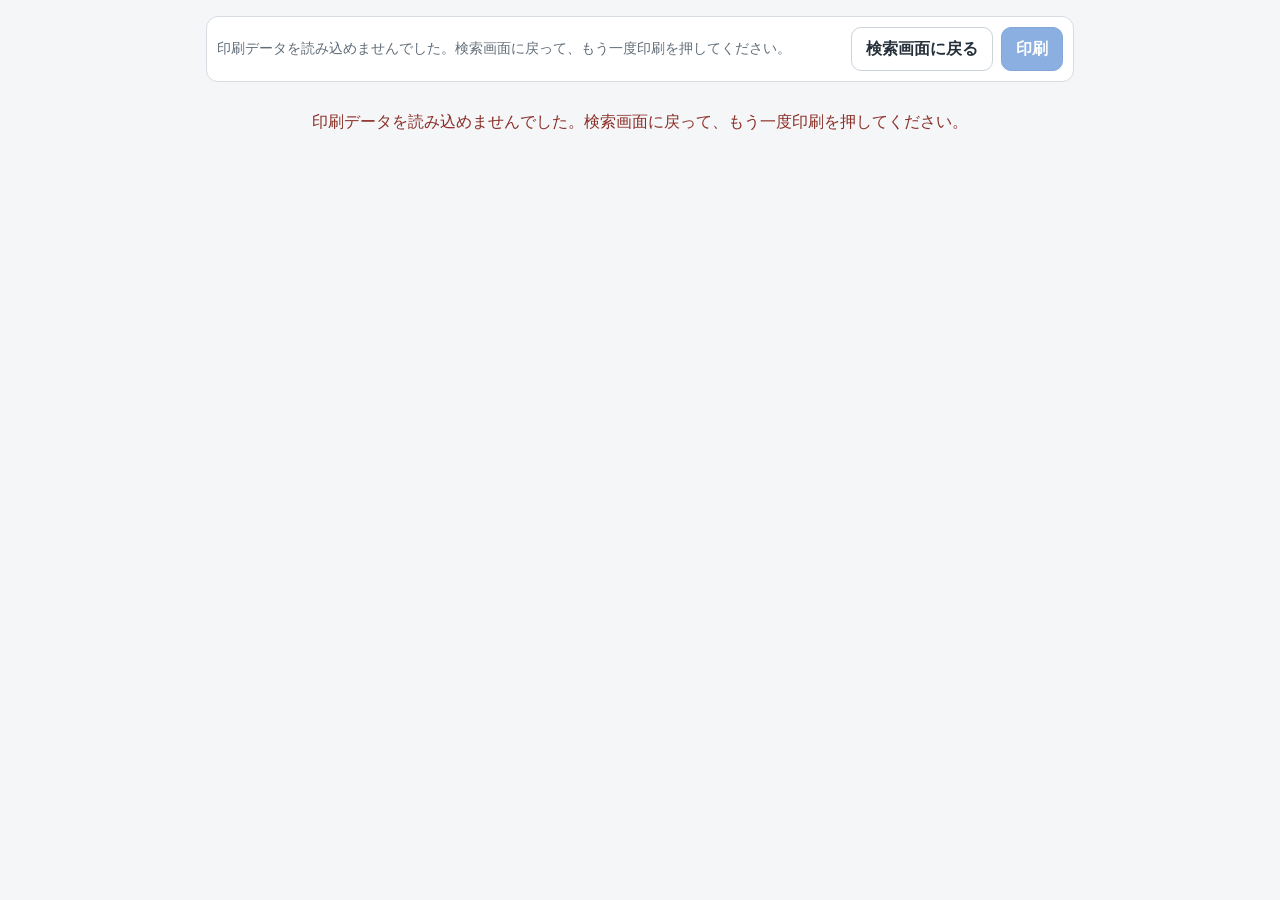
==== print.html @ b7aee171 "Add lightweight dedicated vector print page" ====
<!doctype html>
<html lang="ja">
<head>
<meta charset="utf-8">
<meta name="viewport" content="width=device-width, initial-scale=1, viewport-fit=cover">
<title>神栖市放課後等デイサービス検索｜印刷</title>
<style>
:root{
  font-family:-apple-system,BlinkMacSystemFont,"Hiragino Sans","Yu Gothic","Meiryo",sans-serif;
  color:#202833;
  background:#f4f6f8;
}
*{box-sizing:border-box}
body{margin:0;background:#f4f6f8}
button{font:inherit;cursor:pointer}
.app{width:min(900px,100%);margin:0 auto;padding:16px}
.controls{
  position:sticky;top:0;z-index:20;
  display:flex;gap:10px;align-items:center;justify-content:space-between;
  margin-bottom:12px;padding:10px;
  border:1px solid #d8dde3;border-radius:12px;
  background:rgba(255,255,255,.96);
}
.control-actions{display:flex;gap:8px}
.button{
  min-height:44px;padding:0 14px;border-radius:10px;
  border:1px solid #cbd2da;background:#fff;color:#25303b;font-weight:750
}
.button-primary{border-color:#1f62b8;background:#2b6fc7;color:#fff}
.button:disabled{cursor:wait;opacity:.55}
.status{margin:0;color:#626d78;font-size:.86rem}
.sheet{
  padding:14px;border:1px solid #d8dde3;background:#fff;
}
h1,h2,h3,p{margin-top:0}
h1{margin-bottom:4px;font-size:1.45rem}
.search-label{margin-bottom:12px;font-weight:700}
.map-wrap{
  position:relative;overflow:hidden;
  width:100%;aspect-ratio:6907 / 6095;
  border:1px solid #ccd3da;background:#dfe8f8;
}
.map-stage{position:absolute;inset:0}
.map-stage img{
  position:absolute;inset:0;display:block;
  width:100%;height:100%;user-select:none;-webkit-user-drag:none;
}
.marker-layer{position:absolute;inset:0;pointer-events:none}
.marker{
  position:absolute;transform:translate(-50%,-50%);
  display:grid;place-items:center;line-height:1;
  filter:drop-shadow(0 2px 2px rgba(0,0,0,.22));
}
.marker-facility{
  min-width:24px;height:24px;padding:0 5px;
  border:2px solid #fff;border-radius:999px;
  background:#c83e35;color:#fff;font-size:.68rem;font-weight:900;
}
.marker-home{
  width:30px;height:30px;border:3px solid #fff;
  border-radius:50% 50% 50% 0;
  background:#2569c7;color:#fff;font-size:.85rem;
  transform:translate(-50%,-82%) rotate(-45deg);
}
.marker-home>span{transform:rotate(45deg)}
.loading{
  position:absolute;inset:0;display:grid;place-items:center;
  padding:20px;text-align:center;background:#edf0f3;color:#626d78;
}
.loading[hidden]{display:none}
.nearest-title{margin:12px 0 8px;font-size:1.05rem}
.nearest-grid{
  display:grid;grid-template-columns:repeat(3,minmax(0,1fr));gap:10px;
}
.card{padding:11px;border:1px solid #d8dde3;border-radius:10px;background:#fff}
.rank{
  display:inline-grid;place-items:center;width:28px;height:28px;
  margin-bottom:7px;border-radius:999px;background:#edf3fb;font-weight:850;
}
.card h3{margin-bottom:6px;font-size:.95rem;line-height:1.35}
.card p{margin-bottom:5px;color:#626d78;font-size:.82rem;line-height:1.35}
.card .distance{margin-bottom:0;font-weight:800;color:#202833}
.error{padding:18px;text-align:center;color:#8b2e27}
@media(max-width:720px){
  .nearest-grid{grid-template-columns:1fr}
  .controls{align-items:flex-start;flex-direction:column}
  .control-actions{width:100%}
  .control-actions .button{flex:1}
}
@media print{
  @page{size:A4 portrait;margin:6mm}
  html,body{background:#fff}
  body{font-size:8.5pt}
  .app{width:100%;padding:0}
  .controls{display:none!important}
  .sheet{padding:0;border:0}
  h1{margin-bottom:.8mm;font-size:14pt}
  .search-label{margin-bottom:1.5mm;font-size:8.5pt}
  .map-wrap{width:135mm;max-width:100%;margin:0 auto;aspect-ratio:6907 / 6095;border:1px solid #ccd3da}
  .nearest-title{margin:2mm 0 1mm;font-size:10pt}
  .nearest-grid{grid-template-columns:repeat(3,minmax(0,1fr));gap:1.5mm}
  .card{padding:2mm;border-radius:0}
  .rank{width:5.5mm;height:5.5mm;margin-bottom:1mm;font-size:7.5pt}
  .card h3{margin-bottom:.8mm;font-size:8.3pt;line-height:1.25}
  .card p{margin-bottom:.6mm;font-size:7.3pt;line-height:1.25}
  .marker-facility{min-width:20px;height:20px;font-size:.62rem}
  .marker-home{width:26px;height:26px}
}
</style>
</head>
<body>
<main class="app">
  <div class="controls">
    <p id="status" class="status">印刷用のベクター地図を読み込んでいます…</p>
    <div class="control-actions">
      <button id="backButton" class="button" type="button">検索画面に戻る</button>
      <button id="printButton" class="button button-primary" type="button" disabled>印刷</button>
    </div>
  </div>

  <section id="sheet" class="sheet" hidden>
    <h1>神栖市放課後等デイサービス検索</h1>
    <p id="searchLabel" class="search-label"></p>

    <div id="mapWrap" class="map-wrap">
      <div id="mapStage" class="map-stage">
        <img id="mapImage" alt="検索地点と近隣3施設の地図">
        <div id="facilityMarkerLayer" class="marker-layer"></div>
        <div id="homeMarkerLayer" class="marker-layer"></div>
      </div>
      <div id="loading" class="loading">ベクター地図を読み込んでいます…</div>
    </div>

    <h2 class="nearest-title">近い施設</h2>
    <div id="nearestGrid" class="nearest-grid"></div>
  </section>

  <div id="error" class="error" hidden></div>
</main>

<script>
const PRINT_VECTOR_SOURCE='assets/kamisu-map-print.svg';
const MAP_ASPECT_RATIO=6907/6095;

const statusEl=document.getElementById('status');
const backButton=document.getElementById('backButton');
const printButton=document.getElementById('printButton');
const sheet=document.getElementById('sheet');
const errorEl=document.getElementById('error');
const searchLabel=document.getElementById('searchLabel');
const mapStage=document.getElementById('mapStage');
const mapImage=document.getElementById('mapImage');
const facilityMarkerLayer=document.getElementById('facilityMarkerLayer');
const homeMarkerLayer=document.getElementById('homeMarkerLayer');
const loading=document.getElementById('loading');
const nearestGrid=document.getElementById('nearestGrid');

let selection=null;

function computePrintCrop(selection){
  const points=[selection.point,...selection.nearest.map(f=>({x:f.mapX,y:f.mapY}))];
  const xs=points.map(p=>p.x),ys=points.map(p=>p.y);
  const minX=Math.min(...xs),maxX=Math.max(...xs),minY=Math.min(...ys),maxY=Math.max(...ys);
  const rawSpan=Math.max(maxX-minX,maxY-minY);
  let span=Math.max(7.5,rawSpan*1.35);
  span=Math.min(55,span);
  let centerX=(minX+maxX)/2,centerY=(minY+maxY)/2;
  let x0=centerX-span/2,y0=centerY-span/2;
  x0=Math.max(0,Math.min(100-span,x0));
  y0=Math.max(0,Math.min(100-span,y0));
  return{x0,y0,span};
}

function createMarker(x,y,type,text,title,offsetPx=0){
  const marker=document.createElement('div');
  marker.className=`marker marker-${type}`;
  marker.style.left=`${x}%`;
  marker.style.top=`${y}%`;
  if(offsetPx) marker.style.marginLeft=`${offsetPx}px`;
  marker.title=title||'';
  if(type==='home'){
    const inner=document.createElement('span');
    inner.textContent='★';
    marker.append(inner);
  }else{
    marker.textContent=text;
  }
  return marker;
}

function renderSelection(){
  searchLabel.textContent=`検索地点：${selection.label || '指定した位置'}`;

  const crop=computePrintCrop(selection);
  const zoom=100/crop.span;
  mapStage.style.width=`${zoom*100}%`;
  mapStage.style.height=`${zoom*100}%`;
  mapStage.style.left=`${-(crop.x0/crop.span)*100}%`;
  mapStage.style.top=`${-(crop.y0/crop.span)*100}%`;

  homeMarkerLayer.replaceChildren();
  facilityMarkerLayer.replaceChildren();

  homeMarkerLayer.append(
    createMarker(selection.point.x,selection.point.y,'home','','検索地点')
  );

  const duplicateCounts=new Map();
  selection.nearest.forEach((facility,index)=>{
    const key=`${facility.mapX.toFixed(4)},${facility.mapY.toFixed(4)}`;
    const duplicateIndex=duplicateCounts.get(key)||0;
    duplicateCounts.set(key,duplicateIndex+1);
    const offsets=[0,-26,26,-52,52];
    facilityMarkerLayer.append(
      createMarker(
        facility.mapX,
        facility.mapY,
        'facility',
        String(index+1),
        facility.name,
        offsets[duplicateIndex] ?? duplicateIndex*26
      )
    );
  });

  nearestGrid.replaceChildren();
  selection.nearest.forEach((facility,index)=>{
    const card=document.createElement('article');
    card.className='card';

    const rank=document.createElement('div');
    rank.className='rank';
    rank.textContent=String(index+1);

    const name=document.createElement('h3');
    name.textContent=facility.name;

    const address=document.createElement('p');
    address.textContent=facility.address;

    const phone=document.createElement('p');
    phone.textContent=`電話 ${facility.phone}`;

    const distance=document.createElement('p');
    distance.className='distance';
    distance.textContent=`直線距離 約${Number(facility.distanceKm).toFixed(1)} km`;

    card.append(rank,name,address,phone,distance);
    nearestGrid.append(card);
  });

  sheet.hidden=false;
}

function fail(message){
  loading.hidden=true;
  sheet.hidden=true;
  errorEl.hidden=false;
  errorEl.textContent=message;
  statusEl.textContent=message;
  printButton.disabled=true;
}

try{
  const payload=sessionStorage.getItem('kamisuPrintPayload');
  if(!payload) throw new Error('NO_PRINT_PAYLOAD');
  selection=JSON.parse(payload);
  if(!selection?.point || !Array.isArray(selection?.nearest) || !selection.nearest.length){
    throw new Error('INVALID_PRINT_PAYLOAD');
  }
  renderSelection();
}catch(error){
  fail('印刷データを読み込めませんでした。検索画面に戻って、もう一度印刷を押してください。');
}

mapImage.addEventListener('load',()=>{
  loading.hidden=true;
  printButton.disabled=false;
  printButton.textContent='印刷';
  statusEl.textContent='印刷用ベクター地図の準備ができました。';
});

mapImage.addEventListener('error',()=>{
  fail('印刷用のベクター地図を読み込めませんでした。');
});

if(selection){
  // Interactive page is already unloaded at this point, so iPhone has
  // far more memory available for the large SVG.
  requestAnimationFrame(()=>{
    mapImage.src=PRINT_VECTOR_SOURCE;
  });
}

backButton.addEventListener('click',()=>{
  history.back();
});

printButton.addEventListener('click',()=>{
  if(printButton.disabled) return;
  window.print();
});
</script>
</body>
</html>
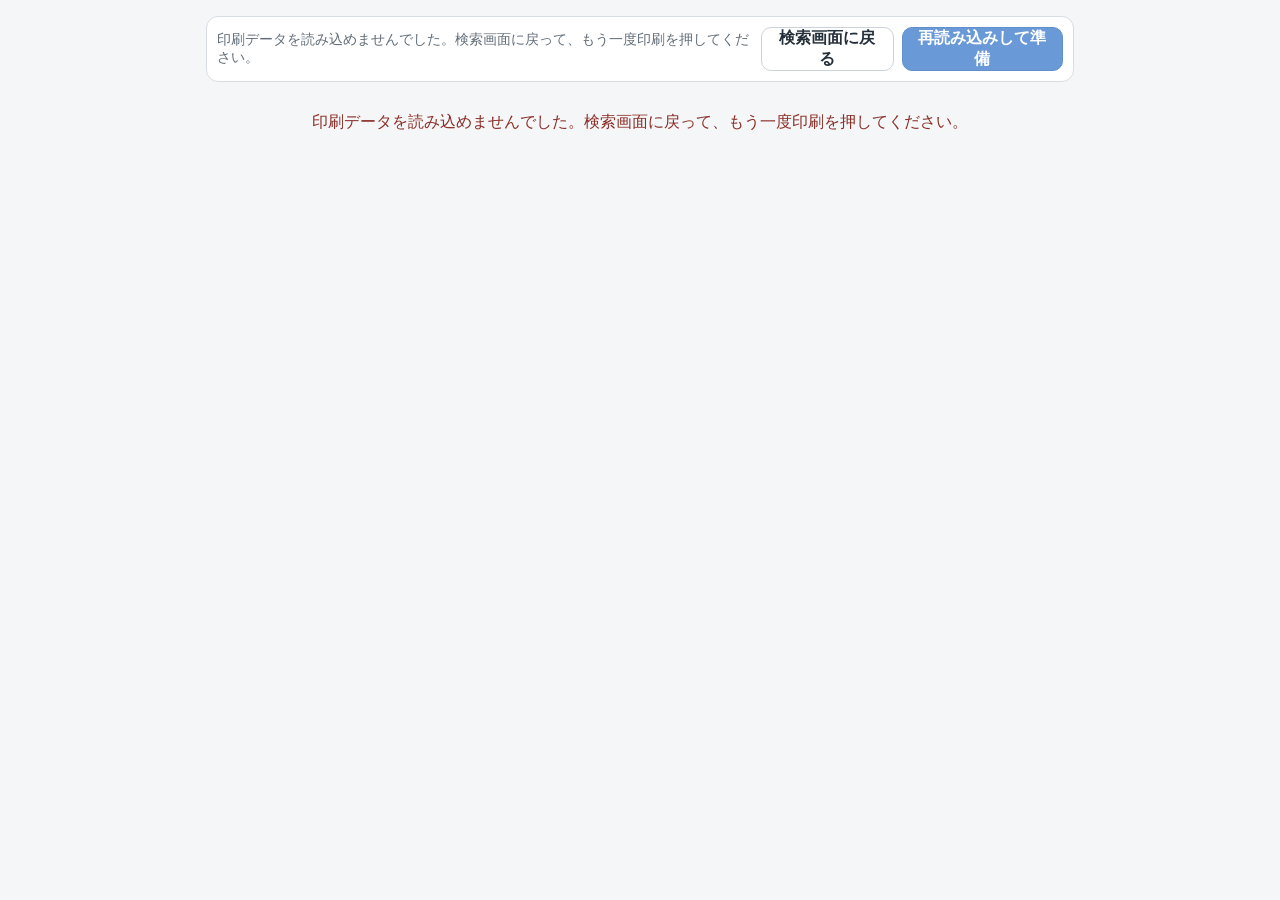
==== commit b2412673: "Keep iPhone print button tappable during preparation" ====
--- a/print.html
+++ b/print.html
@@ -27,7 +27,7 @@
   border:1px solid #cbd2da;background:#fff;color:#25303b;font-weight:750
 }
 .button-primary{border-color:#1f62b8;background:#2b6fc7;color:#fff}
-.button:disabled{cursor:wait;opacity:.55}
+.button[aria-disabled="true"]{cursor:wait;opacity:.7}
 .status{margin:0;color:#626d78;font-size:.86rem}
 .sheet{
   padding:14px;border:1px solid #d8dde3;background:#fff;
@@ -41,7 +41,7 @@
   border:1px solid #ccd3da;background:#dfe8f8;
 }
 .map-stage{position:absolute;inset:0}
-.map-stage img{
+.map-stage img,.map-stage canvas{
   position:absolute;inset:0;display:block;
   width:100%;height:100%;user-select:none;-webkit-user-drag:none;
 }
@@ -114,7 +114,7 @@
     <p id="status" class="status">印刷用のベクター地図を読み込んでいます…</p>
     <div class="control-actions">
       <button id="backButton" class="button" type="button">検索画面に戻る</button>
-      <button id="printButton" class="button button-primary" type="button" disabled>印刷</button>
+      <button id="printButton" class="button button-primary" type="button" aria-disabled="true">印刷準備中</button>
     </div>
   </div>
 
@@ -125,6 +125,7 @@
     <div id="mapWrap" class="map-wrap">
       <div id="mapStage" class="map-stage">
         <img id="mapImage" alt="検索地点と近隣3施設の地図">
+        <canvas id="mapCanvas" hidden aria-label="検索地点と近隣3施設の地図"></canvas>
         <div id="facilityMarkerLayer" class="marker-layer"></div>
         <div id="homeMarkerLayer" class="marker-layer"></div>
       </div>
@@ -141,6 +142,15 @@
 <script>
 const PRINT_VECTOR_SOURCE='assets/kamisu-map-print.svg';
 const MAP_ASPECT_RATIO=6907/6095;
+const IS_PHONE=/iPhone|iPod|Android.*Mobile/i.test(navigator.userAgent);
+const USE_RASTER_PRINT=IS_PHONE;
+const RASTER_TILES={
+  z:4,
+  tileSize:512,
+  width:8192,
+  height:7229,
+  url:(x,y)=>`assets/tiles/4/${x}/${y}.webp`
+};
 
 const statusEl=document.getElementById('status');
 const backButton=document.getElementById('backButton');
@@ -150,12 +160,14 @@
 const searchLabel=document.getElementById('searchLabel');
 const mapStage=document.getElementById('mapStage');
 const mapImage=document.getElementById('mapImage');
+const mapCanvas=document.getElementById('mapCanvas');
 const facilityMarkerLayer=document.getElementById('facilityMarkerLayer');
 const homeMarkerLayer=document.getElementById('homeMarkerLayer');
 const loading=document.getElementById('loading');
 const nearestGrid=document.getElementById('nearestGrid');
 
 let selection=null;
+let printReady=false;
 
 function computePrintCrop(selection){
   const points=[selection.point,...selection.nearest.map(f=>({x:f.mapX,y:f.mapY}))];
@@ -188,9 +200,35 @@
   return marker;
 }
 
-function renderSelection(){
-  searchLabel.textContent=`検索地点：${selection.label || '指定した位置'}`;
-
+function renderNearestCards(){
+  nearestGrid.replaceChildren();
+  selection.nearest.forEach((facility,index)=>{
+    const card=document.createElement('article');
+    card.className='card';
+
+    const rank=document.createElement('div');
+    rank.className='rank';
+    rank.textContent=String(index+1);
+
+    const name=document.createElement('h3');
+    name.textContent=facility.name;
+
+    const address=document.createElement('p');
+    address.textContent=facility.address;
+
+    const phone=document.createElement('p');
+    phone.textContent=`電話 ${facility.phone}`;
+
+    const distance=document.createElement('p');
+    distance.className='distance';
+    distance.textContent=`直線距離 約${Number(facility.distanceKm).toFixed(1)} km`;
+
+    card.append(rank,name,address,phone,distance);
+    nearestGrid.append(card);
+  });
+}
+
+function renderVectorSelection(){
   const crop=computePrintCrop(selection);
   const zoom=100/crop.span;
   mapStage.style.width=`${zoom*100}%`;
@@ -198,6 +236,8 @@
   mapStage.style.left=`${-(crop.x0/crop.span)*100}%`;
   mapStage.style.top=`${-(crop.y0/crop.span)*100}%`;
 
+  mapImage.hidden=false;
+  mapCanvas.hidden=true;
   homeMarkerLayer.replaceChildren();
   facilityMarkerLayer.replaceChildren();
 
@@ -222,34 +262,134 @@
       )
     );
   });
-
-  nearestGrid.replaceChildren();
+}
+
+function loadTileImage(src){
+  return new Promise((resolve,reject)=>{
+    const img=new Image();
+    img.decoding='async';
+    img.onload=()=>resolve(img);
+    img.onerror=reject;
+    img.src=src;
+  });
+}
+
+async function buildRasterMap(){
+  const crop=computePrintCrop(selection);
+  const mapW=RASTER_TILES.width;
+  const mapH=RASTER_TILES.height;
+  const tileSize=RASTER_TILES.tileSize;
+
+  const sx=crop.x0/100*mapW;
+  const sy=crop.y0/100*mapH;
+  const sw=crop.span/100*mapW;
+  const sh=crop.span/100*mapH;
+
+  const outW=1800;
+  const outH=Math.round(outW/MAP_ASPECT_RATIO);
+  mapCanvas.width=outW;
+  mapCanvas.height=outH;
+
+  mapStage.style.inset='0';
+  mapStage.style.left='0';
+  mapStage.style.top='0';
+  mapStage.style.width='100%';
+  mapStage.style.height='100%';
+
+  mapImage.hidden=true;
+  mapCanvas.hidden=false;
+  homeMarkerLayer.replaceChildren();
+  facilityMarkerLayer.replaceChildren();
+
+  const ctx=mapCanvas.getContext('2d',{alpha:false});
+  ctx.fillStyle='#dfe8f8';
+  ctx.fillRect(0,0,outW,outH);
+
+  const x0=Math.max(0,Math.floor(sx/tileSize));
+  const x1=Math.min(Math.ceil(mapW/tileSize)-1,Math.floor((sx+sw-1)/tileSize));
+  const y0=Math.max(0,Math.floor(sy/tileSize));
+  const y1=Math.min(Math.ceil(mapH/tileSize)-1,Math.floor((sy+sh-1)/tileSize));
+
+  for(let y=y0;y<=y1;y++){
+    for(let x=x0;x<=x1;x++){
+      const img=await loadTileImage(RASTER_TILES.url(x,y));
+      const sourceX=x*tileSize;
+      const sourceY=y*tileSize;
+      const sourceW=Math.min(tileSize,mapW-sourceX);
+      const sourceH=Math.min(tileSize,mapH-sourceY);
+      const dx=(sourceX-sx)/sw*outW;
+      const dy=(sourceY-sy)/sh*outH;
+      const dw=sourceW/sw*outW;
+      const dh=sourceH/sh*outH;
+      ctx.drawImage(img,0,0,sourceW,sourceH,dx,dy,dw,dh);
+      img.src='';
+      await new Promise(resolve=>requestAnimationFrame(resolve));
+    }
+  }
+
+  const toCanvas=p=>({
+    x:(p.x-crop.x0)/crop.span*outW,
+    y:(p.y-crop.y0)/crop.span*outH
+  });
+
+  const drawCircle=(x,y,r,fill,text)=>{
+    ctx.save();
+    ctx.beginPath();
+    ctx.arc(x,y,r,0,Math.PI*2);
+    ctx.fillStyle='#fff';
+    ctx.fill();
+    ctx.beginPath();
+    ctx.arc(x,y,r-5,0,Math.PI*2);
+    ctx.fillStyle=fill;
+    ctx.fill();
+    ctx.fillStyle='#fff';
+    ctx.font='700 30px -apple-system,BlinkMacSystemFont,"Hiragino Sans","Yu Gothic",sans-serif';
+    ctx.textAlign='center';
+    ctx.textBaseline='middle';
+    ctx.fillText(text,x,y+1);
+    ctx.restore();
+  };
+
+  const home=toCanvas(selection.point);
+  drawCircle(home.x,home.y,31,'#2569c7','★');
+
+  const duplicateCounts=new Map();
   selection.nearest.forEach((facility,index)=>{
-    const card=document.createElement('article');
-    card.className='card';
-
-    const rank=document.createElement('div');
-    rank.className='rank';
-    rank.textContent=String(index+1);
-
-    const name=document.createElement('h3');
-    name.textContent=facility.name;
-
-    const address=document.createElement('p');
-    address.textContent=facility.address;
-
-    const phone=document.createElement('p');
-    phone.textContent=`電話 ${facility.phone}`;
-
-    const distance=document.createElement('p');
-    distance.className='distance';
-    distance.textContent=`直線距離 約${Number(facility.distanceKm).toFixed(1)} km`;
-
-    card.append(rank,name,address,phone,distance);
-    nearestGrid.append(card);
+    const key=`${facility.mapX.toFixed(4)},${facility.mapY.toFixed(4)}`;
+    const n=duplicateCounts.get(key)||0;
+    duplicateCounts.set(key,n+1);
+    const p=toCanvas({x:facility.mapX,y:facility.mapY});
+    const offsets=[0,-42,42,-84,84];
+    drawCircle(p.x+(offsets[n] ?? n*42),p.y,31,'#c83e35',String(index+1));
   });
 
+  loading.hidden=true;
+  printReady=true;
+  printButton.setAttribute('aria-disabled','false');
+  printButton.textContent='印刷';
+  statusEl.textContent='スマホ向け高解像度地図の準備ができました。';
+}
+
+function renderSelection(){
+  searchLabel.textContent=`検索地点：${selection.label || '指定した位置'}`;
+  renderNearestCards();
   sheet.hidden=false;
+
+  if(USE_RASTER_PRINT){
+    loading.textContent='スマホ向け高解像度地図を準備しています…';
+    statusEl.textContent='スマホ向け高解像度地図を準備しています…';
+    buildRasterMap().catch(error=>{
+      console.error(error);
+      fail('印刷用地図を準備できませんでした。通信環境をご確認ください。');
+    });
+  }else{
+    renderVectorSelection();
+    loading.textContent='ベクター地図を読み込んでいます…';
+    statusEl.textContent='印刷用のベクター地図を読み込んでいます…';
+    requestAnimationFrame(()=>{
+      mapImage.src=PRINT_VECTOR_SOURCE;
+    });
+  }
 }
 
 function fail(message){
@@ -258,7 +398,9 @@
   errorEl.hidden=false;
   errorEl.textContent=message;
   statusEl.textContent=message;
-  printButton.disabled=true;
+  printReady=false;
+  printButton.setAttribute('aria-disabled','true');
+  printButton.textContent='再読み込みして準備';
 }
 
 try{
@@ -274,30 +416,28 @@
 }
 
 mapImage.addEventListener('load',()=>{
+  if(USE_RASTER_PRINT) return;
   loading.hidden=true;
-  printButton.disabled=false;
+  printReady=true;
+  printButton.setAttribute('aria-disabled','false');
   printButton.textContent='印刷';
   statusEl.textContent='印刷用ベクター地図の準備ができました。';
 });
 
 mapImage.addEventListener('error',()=>{
+  if(USE_RASTER_PRINT) return;
   fail('印刷用のベクター地図を読み込めませんでした。');
 });
-
-if(selection){
-  // Interactive page is already unloaded at this point, so iPhone has
-  // far more memory available for the large SVG.
-  requestAnimationFrame(()=>{
-    mapImage.src=PRINT_VECTOR_SOURCE;
-  });
-}
 
 backButton.addEventListener('click',()=>{
   history.back();
 });
 
 printButton.addEventListener('click',()=>{
-  if(printButton.disabled) return;
+  if(!printReady){
+    statusEl.textContent='印刷用地図をまだ準備しています。表示が完了したら、もう一度「印刷」を押してください。';
+    return;
+  }
   window.print();
 });
 </script>
